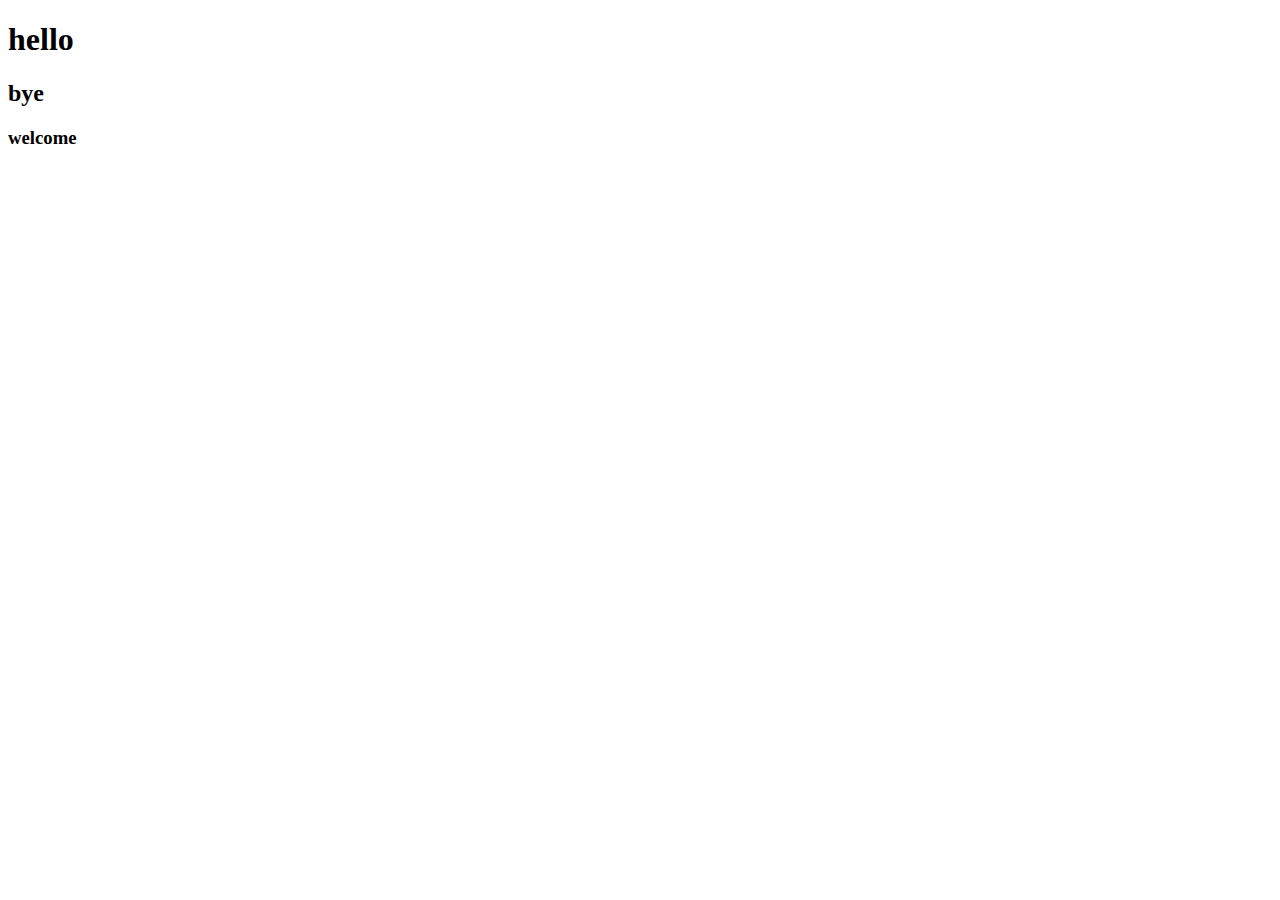
==== Assignment 1/index.html @ df376f47 "done" ====
<!DOCTYPE html>
<html lang="en">
<head>
    <meta charset="UTF-8">
    <meta name="viewport" content="width=device-width, initial-scale=1.0">
    <title>Document</title>
</head>
<body>
    <h1>hello</h1>
    <h2>bye</h2>
    <h3>welcome</h3>
</body>
</html>
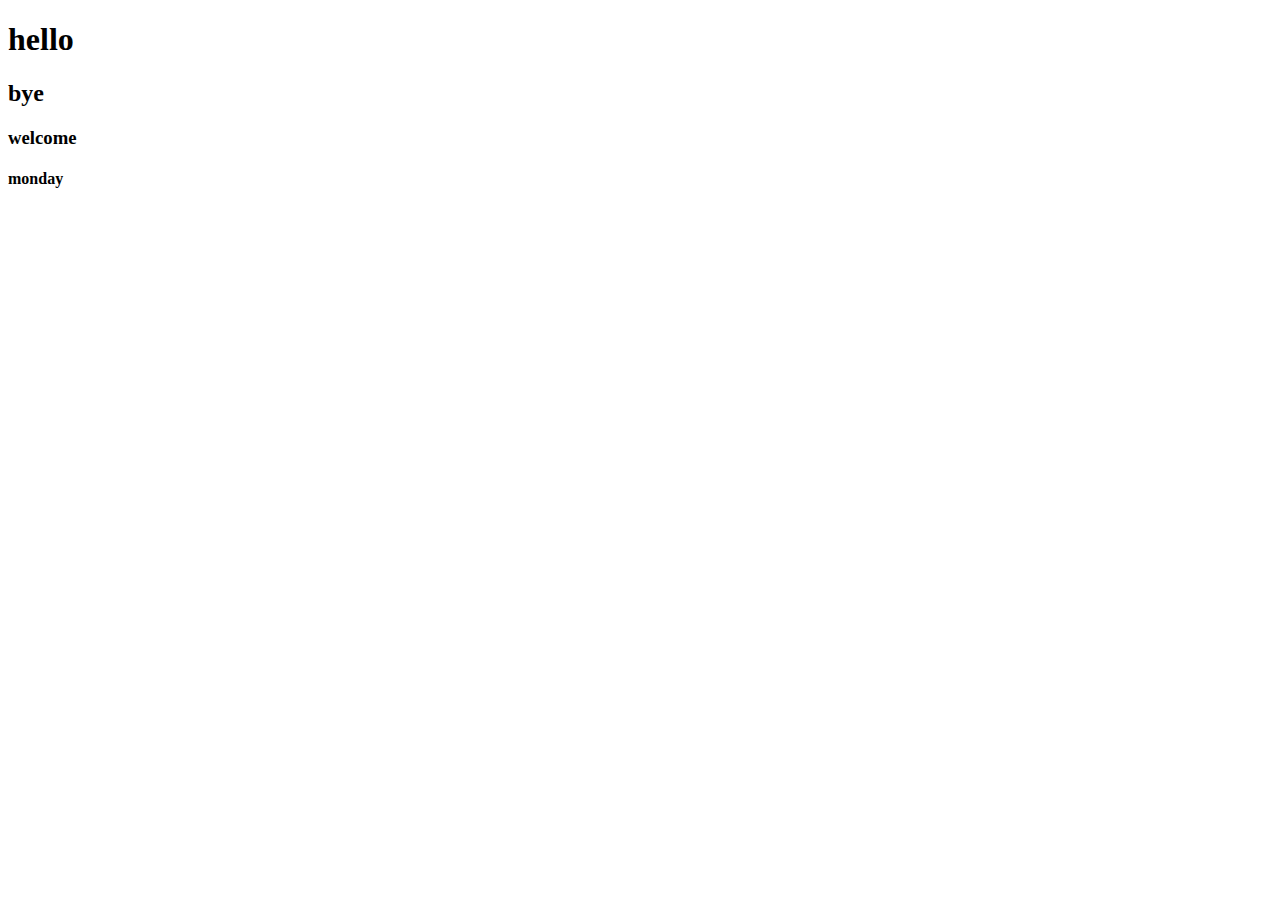
==== commit 02d9ca9a: "done" ====
--- a/Assignment 1/index.html
+++ b/Assignment 1/index.html
@@ -9,5 +9,6 @@
     <h1>hello</h1>
     <h2>bye</h2>
     <h3>welcome</h3>
+    <h4>monday</h4>
 </body>
 </html>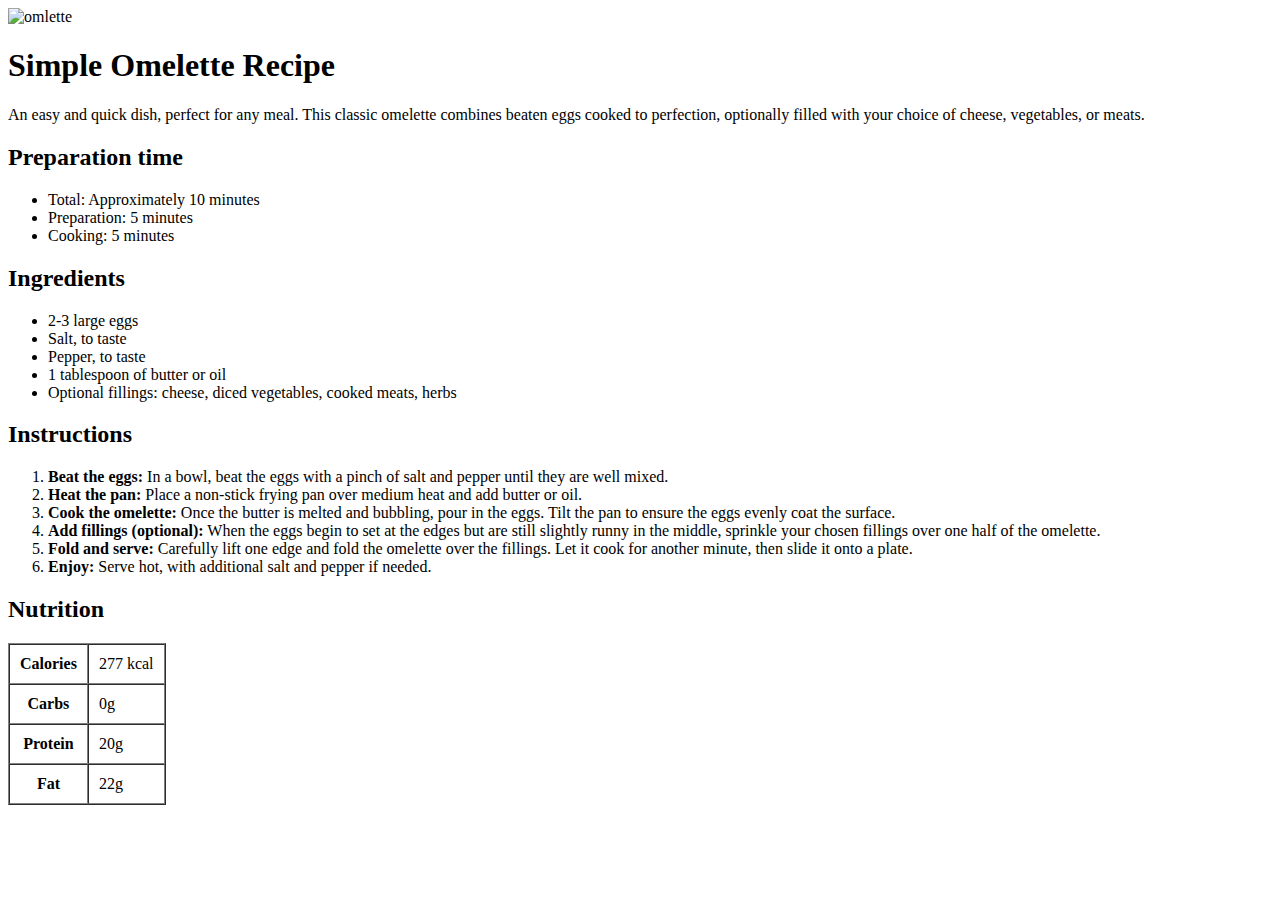
==== commit fcee64e0: "final" ====
--- a/Assignment 1/index.html
+++ b/Assignment 1/index.html
@@ -3,12 +3,62 @@
 <head>
     <meta charset="UTF-8">
     <meta name="viewport" content="width=device-width, initial-scale=1.0">
-    <title>Document</title>
+    <title>Simple Omelette Recipe</title>
 </head>
 <body>
-    <h1>hello</h1>
-    <h2>bye</h2>
-    <h3>welcome</h3>
-    <h4>monday</h4>
+    <div>
+        <div>
+            <img src="https://www.parentclub.scot/sites/default/files/Plain-omelette-banner.jpg" alt="omlette" width="500" height="300">
+        </div>
+        <h1>Simple Omelette Recipe</h1>
+        <p>An easy and quick dish, perfect for any meal. This classic omelette combines beaten eggs cooked to perfection, optionally filled with your choice of cheese, vegetables, or meats.</p>
+
+        <h2>Preparation time</h2>
+        <ul>
+            <li>Total: Approximately 10 minutes</li>
+            <li>Preparation: 5 minutes</li>
+            <li>Cooking: 5 minutes</li>
+        </ul>
+
+        <h2>Ingredients</h2>
+        <ul>
+            <li>2-3 large eggs</li>
+            <li>Salt, to taste</li>
+            <li>Pepper, to taste</li>
+            <li>1 tablespoon of butter or oil</li>
+            <li>Optional fillings: cheese, diced vegetables, cooked meats, herbs</li>
+        </ul>
+
+        <h2>Instructions</h2>
+        <ol>
+            <li><strong>Beat the eggs:</strong> In a bowl, beat the eggs with a pinch of salt and pepper until they are well mixed.</li>
+            <li><strong>Heat the pan:</strong> Place a non-stick frying pan over medium heat and add butter or oil.</li>
+            <li><strong>Cook the omelette:</strong> Once the butter is melted and bubbling, pour in the eggs. Tilt the pan to ensure the eggs evenly coat the surface.</li>
+            <li><strong>Add fillings (optional):</strong> When the eggs begin to set at the edges but are still slightly runny in the middle, sprinkle your chosen fillings over one half of the omelette.</li>
+            <li><strong>Fold and serve:</strong> Carefully lift one edge and fold the omelette over the fillings. Let it cook for another minute, then slide it onto a plate.</li>
+            <li><strong>Enjoy:</strong> Serve hot, with additional salt and pepper if needed.</li>
+        </ol>
+
+        <h2>Nutrition</h2>
+        <table border="1" cellpadding="10" cellspacing="0">
+            <tr>
+                <th>Calories</th>
+                <td>277 kcal</td>
+            </tr>
+            <tr>
+                <th>Carbs</th>
+                <td>0g</td>
+            </tr>
+            <tr>
+                <th>Protein</th>
+                <td>20g</td>
+            </tr>
+            <tr>
+                <th>Fat</th>
+                <td>22g</td>
+            </tr>
+        </table>
+    </div>
 </body>
-</html>+</html>
+
